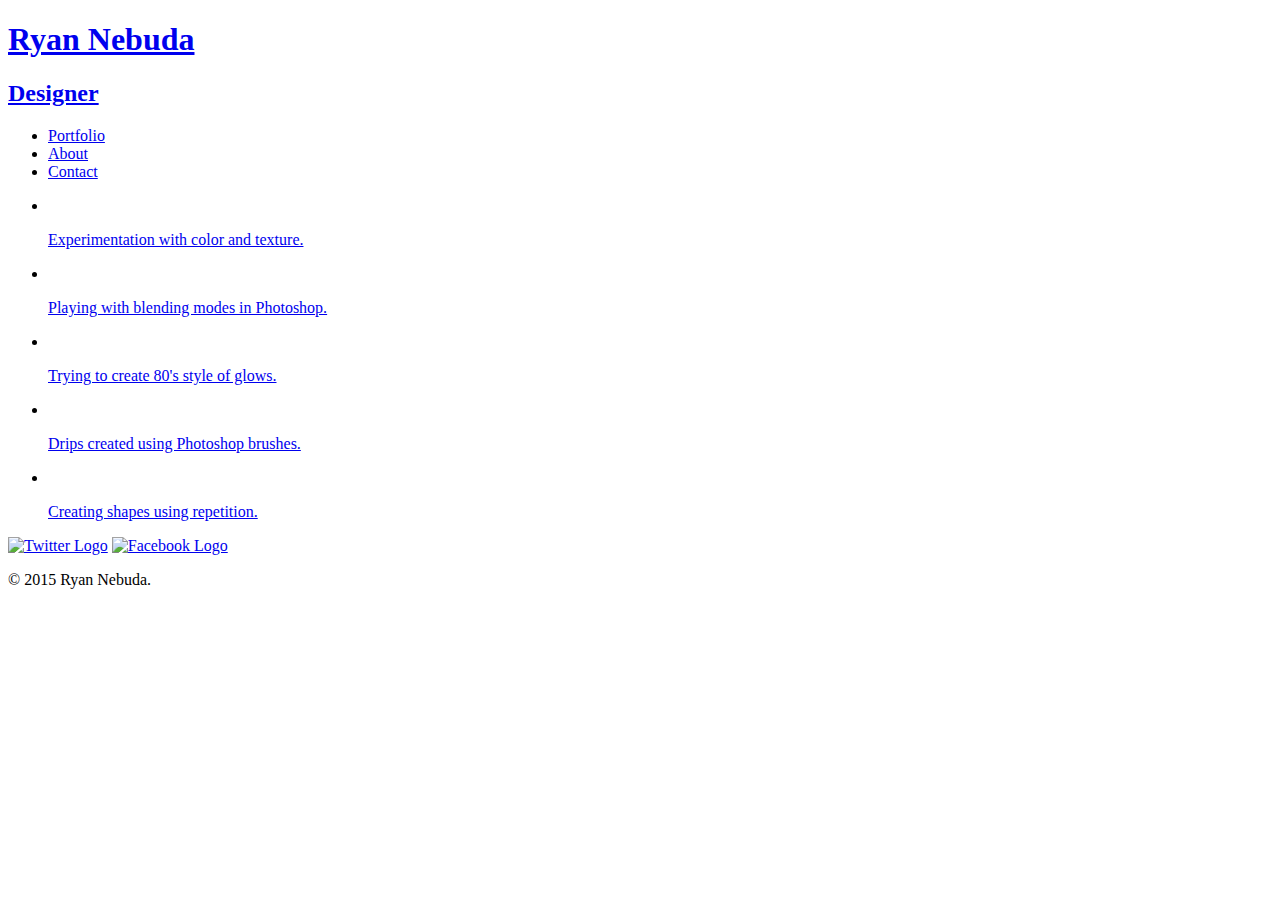
==== index.html @ cef05410 "initial commit" ====
<!DOCTYPE html>
<html>
  <head>
    <meta charset="utf-8">
    <title>Ryan Nebuda | Designer</title>
    <link rel="stylesheet" href="css/normalize.css">
    <link href='http://fonts.googleapis.com/css?family=Changa+One|Open+Sans:400italic,700italic,400,700,800' rel='stylesheet' type='text/css'>
    <link rel="stylesheet" href="css/main.css">
    <link rel="stylesheet" href="css/responsive.css">
    <meta name="viewport" content="width=device-width, initial-scale=1.0">
  </head>
  <body>
    <header>
      <a href="index.html" id="logo">
        <h1>Ryan Nebuda</h1>
        <h2>Designer</h2>
      </a>
      <nav>
        <ul>
          <li><a href="index.html" class="selected">Portfolio</a></li>
          <li><a href="about.html">About</a></li>
          <li><a href="contact.html">Contact</a></li>
        </ul>
      </nav>
    </header>
    <div id="wrapper">
      <section>
        <ul id="gallery">
          <li>
            <a href="imp/numbers-01.jgp">
              <img src="img/numbers-01.jpg" alt="">
              <p>Experimentation with color and texture.</p>
            </a>
          </li>
          <li>
            <a href="img/numbers-02.jgp">
              <img src="img/numbers-02.jpg" alt="">
              <p>Playing with blending modes in Photoshop.</p>
            </a>
          </li>
          <li>
            <a href="img/numbers-06.jgp">
              <img src="img/numbers-06.jpg" alt="">
              <p>Trying to create 80's style of glows.</p>
            </a>
          </li>
          <li>
            <a href="img/numbers-09.jgp">
              <img src="img/numbers-09.jpg" alt="">
              <p>Drips created using Photoshop brushes.</p>
            </a>
          </li>
          <li>
            <a href="img/numbers-12.jgp">
              <img src="img/numbers-12.jpg" alt="">
              <p>Creating shapes using repetition.</p>
            </a>
          </li>
        </ul>
      </section>
      <footer>
        <a href="http://twitter.com/ryannebuda"><img src="img/twitter-wrap.png" alt="Twitter Logo" class="social-icon"></a>
        <a href="http://facebook.com/nebuda"><img src="img/facebook-wrap.png" alt="Facebook Logo" class="social-icon"></a>
        <p>&copy; 2015 Ryan Nebuda.</p>
      </footer>
    </div>
  </body>
</html>
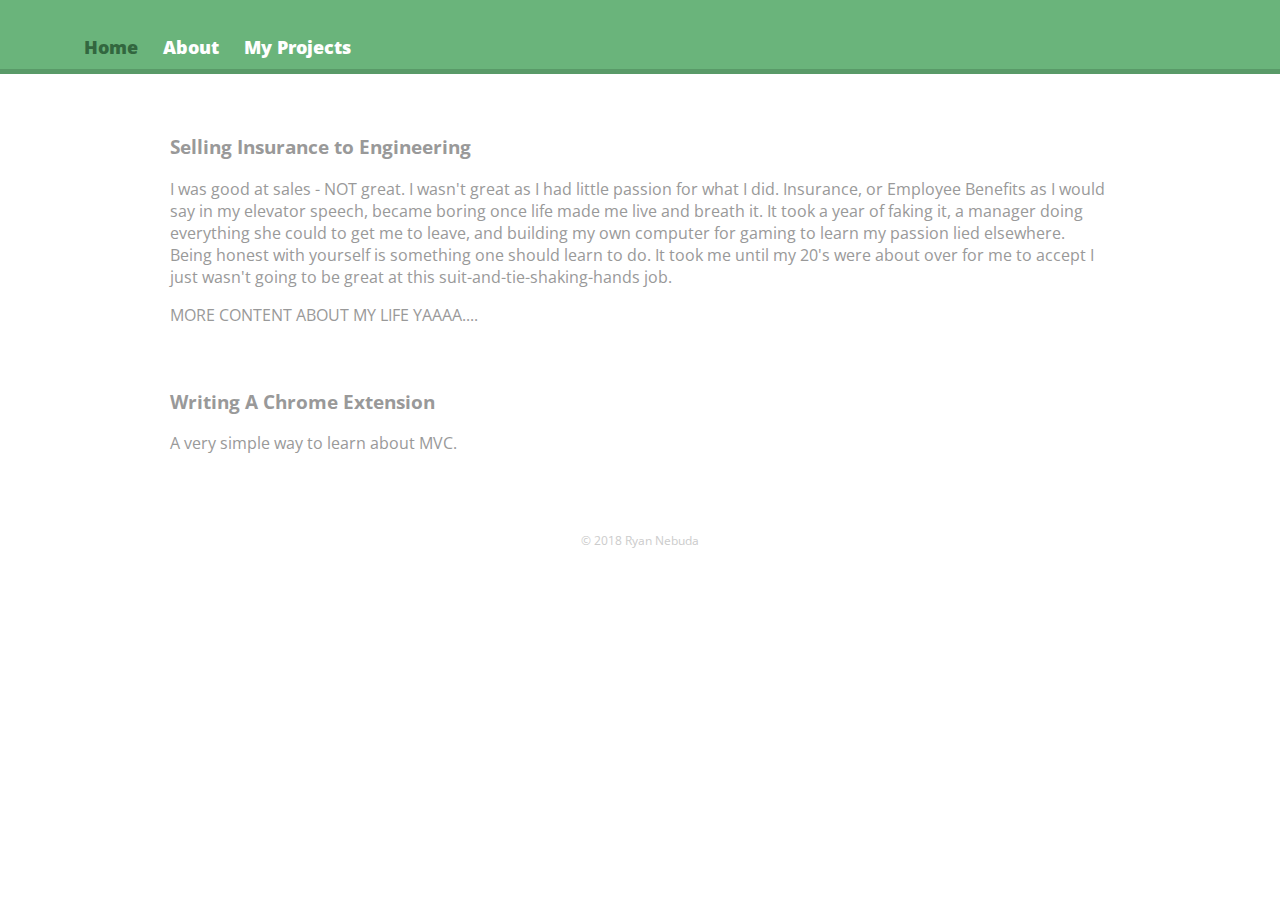
==== commit 96872bf7: "nav bar change, blog format start" ====
--- a/index.html
+++ b/index.html
@@ -2,7 +2,7 @@
 <html>
   <head>
     <meta charset="utf-8">
-    <title>Ryan Nebuda | Designer</title>
+    <title>Ryan Nebuda</title>
     <link rel="stylesheet" href="css/normalize.css">
     <link href='http://fonts.googleapis.com/css?family=Changa+One|Open+Sans:400italic,700italic,400,700,800' rel='stylesheet' type='text/css'>
     <link rel="stylesheet" href="css/main.css">
@@ -11,57 +11,35 @@
   </head>
   <body>
     <header>
-      <a href="index.html" id="logo">
-        <h1>Ryan Nebuda</h1>
-        <h2>Designer</h2>
-      </a>
+      <a href="index.html" id="logo"></a>
       <nav>
         <ul>
-          <li><a href="index.html" class="selected">Portfolio</a></li>
+          <li><a href="index.html" class="selected">Home</a></li>
           <li><a href="about.html">About</a></li>
-          <li><a href="contact.html">Contact</a></li>
+          <li><a href="portfolio.html">My Projects</a></li>
         </ul>
       </nav>
     </header>
     <div id="wrapper">
-      <section>
-        <ul id="gallery">
-          <li>
-            <a href="imp/numbers-01.jgp">
-              <img src="img/numbers-01.jpg" alt="">
-              <p>Experimentation with color and texture.</p>
-            </a>
-          </li>
-          <li>
-            <a href="img/numbers-02.jgp">
-              <img src="img/numbers-02.jpg" alt="">
-              <p>Playing with blending modes in Photoshop.</p>
-            </a>
-          </li>
-          <li>
-            <a href="img/numbers-06.jgp">
-              <img src="img/numbers-06.jpg" alt="">
-              <p>Trying to create 80's style of glows.</p>
-            </a>
-          </li>
-          <li>
-            <a href="img/numbers-09.jgp">
-              <img src="img/numbers-09.jpg" alt="">
-              <p>Drips created using Photoshop brushes.</p>
-            </a>
-          </li>
-          <li>
-            <a href="img/numbers-12.jgp">
-              <img src="img/numbers-12.jpg" alt="">
-              <p>Creating shapes using repetition.</p>
-            </a>
-          </li>
-        </ul>
-      </section>
+      <div class="post">
+        <h3>Selling Insurance to Engineering</h3>
+        <div class="post-content">
+          <p>I was good at sales - NOT great. I wasn't great as I had little passion for what I did. Insurance, or Employee Benefits as I would say in my elevator speech, became boring once life made me live and breath it. It took a year of faking it, a manager doing everything she could to get me to leave, and building my own computer for gaming to learn my passion lied elsewhere. Being honest with yourself is something one should learn to do. It took me until my 20's were about over for me to accept I just wasn't going to be great at this suit-and-tie-shaking-hands job. 
+          <p>MORE CONTENT ABOUT MY LIFE YAAAA....
+        </div>
+        <div class="post-time-stamp">
+        </div>
+      </div>
+      <div class="post">
+        <h3>Writing A Chrome Extension</h3>
+        <div class="post-content">
+          <p>A very simple way to learn about MVC.
+        </div>
+        <div class="post-time-stamp">
+        </div>
+      </div>
       <footer>
-        <a href="http://twitter.com/ryannebuda"><img src="img/twitter-wrap.png" alt="Twitter Logo" class="social-icon"></a>
-        <a href="http://facebook.com/nebuda"><img src="img/facebook-wrap.png" alt="Facebook Logo" class="social-icon"></a>
-        <p>&copy; 2015 Ryan Nebuda.</p>
+        <p>&copy; 2018 Ryan Nebuda</p>
       </footer>
     </div>
   </body>
--- a/css/main.css
+++ b/css/main.css
@@ -0,0 +1,241 @@
+/******************************
+GENERAL
+******************************/
+
+body {
+  font-family: 'Open Sans', sans-serif;
+}
+
+#wrapper {
+  max-width: 940px;
+  margin: 0 auto;
+  padding: 0 5%;
+}
+
+a {
+  text-decoration: none;
+}
+
+img {
+  max-width: 100%;
+}
+
+h3 {
+  margin: 0 0 1em 0;
+}
+
+
+/******************************
+HEADING
+******************************/
+
+header {
+  float: left;
+  margin: 0 0 30px 0;
+  padding: 5px 0 0 0;
+  width: 100%;
+}
+
+#logo {
+  text-align: center;
+  margin: 0;
+}
+
+h1 {
+  font-family: 'Changa One', sans-serif;
+  margin: 15px 0;
+  font-size: 1.75em;
+  font-weight: normal;
+  line-height: 0.8em;
+}
+
+h2 {
+  font-size: 0.75em;
+  margin: -5px 0 0;
+  font-weight: normal;
+}
+
+
+
+/******************************
+NAVIGATION
+******************************/
+
+nav {
+  text-align: center;
+  padding: 10px 0;
+  margin: 20px 0 0;
+}
+
+nav ul {
+  list-style: none;
+  margin: 0 10px;
+  padding: 0;
+}
+
+nav li {
+  display: inline-block;
+}
+
+nav a {
+  font-weight: 800;
+  padding: 15px 10px;
+}
+
+
+/******************************
+FOOTER
+******************************/
+
+footer {
+  font-size: .75em;
+  text-align: center;
+  clear: both;
+  padding-top: 50px;
+  color: #ccc;
+}
+
+.social-icon {
+  width: 20px;
+  height: 20px;
+  margin: 0 5px;
+}
+
+/******************************
+PAGE PORTFOLIO
+******************************/
+
+#gallery {
+  margin: 0;
+  padding: 0;
+  list-style: none;
+}
+
+#gallery li {
+  float: left;
+  width: 45%;
+  margin: 2.5%;
+  background-color: #f5f5f5;
+  color: #bdc3c7;
+}
+
+#gallery li a p {
+  margin: 0;
+  padding: 5%;
+  font-style: .75em;
+  color: #bdc3c7;
+}
+
+/******************************
+PAGE: ABOUT
+******************************/
+
+.profile-photo {
+  display: block;
+  max-width: 150px;
+  margin: 0 auto 30px;
+  border-radius: 100%;
+}
+
+
+/******************************
+PAGE: CONTACT
+******************************/
+
+.contact-info {
+  list-style: none;
+  padding: 0;
+  margin: 0;
+  font-size: 0.9em;
+}
+
+.contact-info a {
+  display: block;
+  min-height: 20px;
+  background-repeat: no-repeat;
+  background-size: 20px 20px;
+  padding: 0 0 0 30px;
+  margin: 0 0 10px 0;
+}
+
+.contact-info li.phone a {
+  background-image: url('../img/phone.png');
+}
+
+.contact-info li.mail a {
+  background-image: url('../img/mail.png');
+}
+
+.contact-info li.twitter a {
+  background-image: url('../img/twitter.png');
+}
+
+/******************************
+HOME
+******************************/
+
+.post h3 {
+  /*padding-top: 5%;*/
+  /*margin-top: 5%;*/
+  /*background-color: blue;*/
+}
+
+.post {
+  padding-top: 5%;
+  /*background-color: black;*/
+}
+
+
+
+/******************************
+COLORS
+******************************/
+
+/* site body */
+body {
+  background-color: #fff;
+  color: #999;
+}
+
+/* green header */
+header {
+  background: #6ab47b;
+  border-color: #599a68;
+}
+
+/* nav background on mobile */
+nav {
+  background: #599a68;
+}
+
+/* logo text */
+h1, h2 {
+ color: #fff; 
+}
+
+/* links */
+a {
+  color: #6ab47b;
+}
+
+/* nav link */
+nav a, nav a:visited {
+  color: #fff;
+}
+
+/* selected nav link */
+nav a.selected, nav a:hover {
+ color: #32673f; 
+}
+
+
+
+
+
+
+
+
+
+
+
+
--- a/css/responsive.css
+++ b/css/responsive.css
@@ -0,0 +1,78 @@
+@media screen and (min-width: 480px) {
+  
+  /******************************
+  TWO COLUMN LAYOUT
+  ******************************/
+
+  #primary {
+    width: 50%;
+    float: left;
+  }
+
+  #secondary {
+    width: 40%;
+    float: right;
+  }
+  
+  /******************************
+  PAGE: PORTFOLIO
+  ******************************/
+  
+  #gallery li {
+    width: 28.3333%
+  }
+  
+  #gallery li:nth-child(4n) {
+    clear: left;
+  }
+  
+  /******************************
+  PAGE: ABOUT
+  ******************************/
+  
+  .profile-photo {
+    float: left;
+    margin: 0 5% 80px 0;
+  }
+    
+  
+}
+
+@media screen and (min-width: 660px) {
+
+  /******************************
+  HEADER
+  ******************************/
+  
+  nav {
+    background: none;
+    float: left;
+    font-size: 1.125em;
+    margin-left: 5%;
+    text-align: left;
+    width: 45%;
+  }
+  
+  #logo {
+    float: left;
+    margin-left: 5%;
+    text-align: left;
+    width: 45%;
+  }
+  
+  h1 {
+    font-size: 2.5em;
+  }
+  
+  h2 {
+    font-size: .825em;
+    margin-bottom: 20px;    
+  }
+  
+  header {
+    border-bottom: 5px solid #599a68;
+    margin-bottom: 60px;    
+  }
+ 
+  
+}